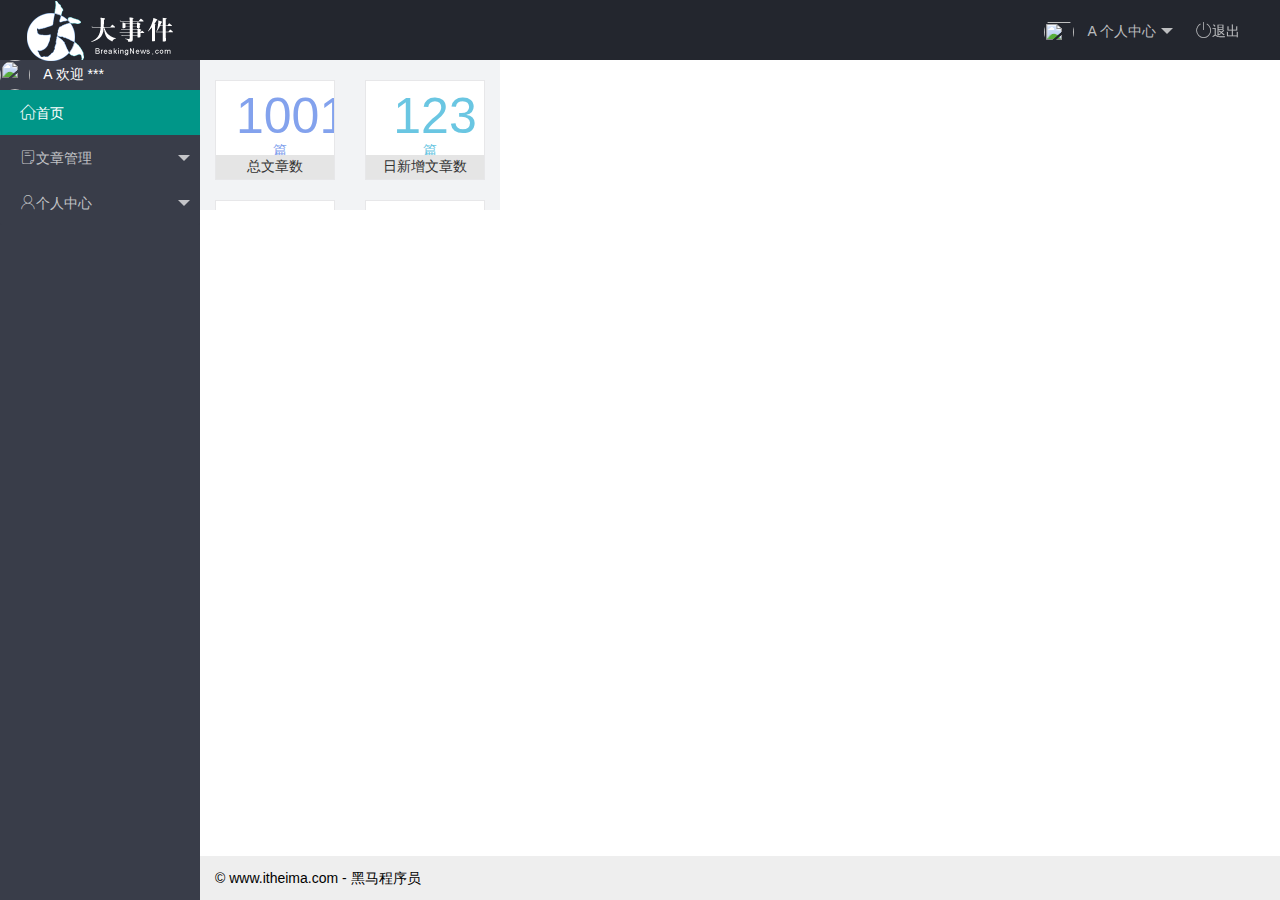
==== index.html @ 395decfb "完成个人中心功能的开发" ====
<!DOCTYPE html>
<html lang="en">

<head>
    <meta charset="UTF-8" />
    <meta name="viewport" content="width=device-width, initial-scale=1.0" />
    <title>后台主页</title>
    <!-- 导入 layui 的样式表 -->
    <link rel="stylesheet" href="/assets/lib/layui/css/layui.css" />
    <!-- 导入第三方图标库 -->
    <link rel="stylesheet" href="/assets/fonts/iconfont.css" />
    <!-- 导入自己的样式表 -->
    <link rel="stylesheet" href="/assets/css/index.css" />
</head>

<body class="layui-layout-body">
    <div class="layui-layout layui-layout-admin">
        <div class="layui-header">
            <div class="layui-logo">
                <img src="/assets/images/logo.png" alt="" />
            </div>
            <!-- 头部区域（可配合layui已有的水平导航） -->
            <ul class="layui-nav layui-layout-right">
                <li class="layui-nav-item">
                    <a href="javascript:;" class="userinfo">
                        <img src="http://t.cn/RCzsdCq" class="layui-nav-img" />
                        <span class="text-avatar">A</span> 个人中心
                    </a>
                    <dl class="layui-nav-child">
                        <dd>
                            <a href="/user/user_info.html" target="fm"><i class="layui-icon layui-icon-app"></i>基本资料</a>
                        </dd>
                        <dd>
                            <a href="/user/user_avatar.html" target="fm"><i class="layui-icon layui-icon-app"></i>更换头像</a>
                        </dd>
                        <dd>
                            <a href="/user/user_pwd.html" target="fm"><i class="layui-icon layui-icon-app"></i>重置密码</a>
                        </dd>
                    </dl>
                </li>
                <li class="layui-nav-item">
                    <a href="javascript:;" id="btnLogout"><span class="iconfont icon-tuichu"></span>退出</a>
                </li>
            </ul>
        </div>

        <div class="layui-side layui-bg-black">
            <div class="layui-side-scroll">
                <div class="userinfo">
                    <img src="http://t.cn/RCzsdCq" class="layui-nav-img" />
                    <span class="text-avatar">A</span>
                    <span id="welcome">欢迎 ***</span>
                </div>
                <!-- 左侧导航区域（可配合layui已有的垂直导航） -->
                <ul class="layui-nav layui-nav-tree" lay-shrink="all">
                    <li class="layui-nav-item layui-this">
                        <a href="/home/dashboard.html" target="fm"><span class="iconfont icon-home"></span>首页</a>
                    </li>
                    <li class="layui-nav-item">
                        <a class="" href="javascript:;"><span class="iconfont icon-16"></span>文章管理</a>
                        <dl class="layui-nav-child">
                            <dd>
                                <a href="javascript:;"><i class="layui-icon layui-icon-app"></i>文章类别</a>
                            </dd>
                            <dd>
                                <a href="javascript:;"><i class="layui-icon layui-icon-app"></i>文章列表</a>
                            </dd>
                            <dd>
                                <a href="javascript:;"><i class="layui-icon layui-icon-app"></i>发布文章</a>
                            </dd>
                        </dl>
                    </li>
                    <li class="layui-nav-item">
                        <a href="javascript:;"><span class="iconfont icon-user"></span>个人中心</a>
                        <dl class="layui-nav-child">
                            <dd>
                                <a href="/user/user_info.html" target="fm"><i class="layui-icon layui-icon-app"></i>基本资料</a>
                            </dd>
                            <dd>
                                <a href="/user/user_avatar.html" target="fm"><i class="layui-icon layui-icon-app"></i>更换头像</a>
                            </dd>
                            <dd>
                                <a href="/user/user_pwd.html" target="fm"><i class="layui-icon layui-icon-app"></i>重置密码</a>
                            </dd>
                        </dl>
                    </li>
                </ul>
            </div>
        </div>

        <div class="layui-body">
            <!-- 内容主体区域 -->
            <iframe name="fm" src="/home/dashboard.html" frameborder="0"></iframe>
        </div>

        <div class="layui-footer">
            <!-- 底部固定区域 -->
            © www.itheima.com - 黑马程序员
        </div>
    </div>
    <!-- 导入 layui 的JS文件 -->
    <script src="/assets/lib/layui/layui.all.js"></script>
    <!-- 导入 jQuery -->
    <script src="/assets/lib/jquery.js"></script>
    <!-- 导入自己封装的 baseAPI -->
    <script src="/assets/js/baseAPI.js"></script>
    <!-- 导入自己的 js 文件 -->
    <script src="/assets/js/index.js"></script>
</body>

</html>
---- assets/lib/layui/css/layui.css ----
/** layui-v2.5.5 MIT License By https://www.layui.com */
 .layui-inline,img{display:inline-block;vertical-align:middle}h1,h2,h3,h4,h5,h6{font-weight:400}.layui-edge,.layui-header,.layui-inline,.layui-main{position:relative}.layui-body,.layui-edge,.layui-elip{overflow:hidden}.layui-btn,.layui-edge,.layui-inline,img{vertical-align:middle}.layui-btn,.layui-disabled,.layui-icon,.layui-unselect{-moz-user-select:none;-webkit-user-select:none;-ms-user-select:none}.layui-elip,.layui-form-checkbox span,.layui-form-pane .layui-form-label{text-overflow:ellipsis;white-space:nowrap}.layui-breadcrumb,.layui-tree-btnGroup{visibility:hidden}blockquote,body,button,dd,div,dl,dt,form,h1,h2,h3,h4,h5,h6,input,li,ol,p,pre,td,textarea,th,ul{margin:0;padding:0;-webkit-tap-highlight-color:rgba(0,0,0,0)}a:active,a:hover{outline:0}img{border:none}li{list-style:none}table{border-collapse:collapse;border-spacing:0}h4,h5,h6{font-size:100%}button,input,optgroup,option,select,textarea{font-family:inherit;font-size:inherit;font-style:inherit;font-weight:inherit;outline:0}pre{white-space:pre-wrap;white-space:-moz-pre-wrap;white-space:-pre-wrap;white-space:-o-pre-wrap;word-wrap:break-word}body{line-height:24px;font:14px Helvetica Neue,Helvetica,PingFang SC,Tahoma,Arial,sans-serif}hr{height:1px;margin:10px 0;border:0;clear:both}a{color:#333;text-decoration:none}a:hover{color:#777}a cite{font-style:normal;*cursor:pointer}.layui-border-box,.layui-border-box *{box-sizing:border-box}.layui-box,.layui-box *{box-sizing:content-box}.layui-clear{clear:both;*zoom:1}.layui-clear:after{content:'\20';clear:both;*zoom:1;display:block;height:0}.layui-inline{*display:inline;*zoom:1}.layui-edge{display:inline-block;width:0;height:0;border-width:6px;border-style:dashed;border-color:transparent}.layui-edge-top{top:-4px;border-bottom-color:#999;border-bottom-style:solid}.layui-edge-right{border-left-color:#999;border-left-style:solid}.layui-edge-bottom{top:2px;border-top-color:#999;border-top-style:solid}.layui-edge-left{border-right-color:#999;border-right-style:solid}.layui-disabled,.layui-disabled:hover{color:#d2d2d2!important;cursor:not-allowed!important}.layui-circle{border-radius:100%}.layui-show{display:block!important}.layui-hide{display:none!important}@font-face{font-family:layui-icon;src:url(../font/iconfont.eot?v=250);src:url(../font/iconfont.eot?v=250#iefix) format('embedded-opentype'),url(../font/iconfont.woff2?v=250) format('woff2'),url(../font/iconfont.woff?v=250) format('woff'),url(../font/iconfont.ttf?v=250) format('truetype'),url(../font/iconfont.svg?v=250#layui-icon) format('svg')}.layui-icon{font-family:layui-icon!important;font-size:16px;font-style:normal;-webkit-font-smoothing:antialiased;-moz-osx-font-smoothing:grayscale}.layui-icon-reply-fill:before{content:"\e611"}.layui-icon-set-fill:before{content:"\e614"}.layui-icon-menu-fill:before{content:"\e60f"}.layui-icon-search:before{content:"\e615"}.layui-icon-share:before{content:"\e641"}.layui-icon-set-sm:before{content:"\e620"}.layui-icon-engine:before{content:"\e628"}.layui-icon-close:before{content:"\1006"}.layui-icon-close-fill:before{content:"\1007"}.layui-icon-chart-screen:before{content:"\e629"}.layui-icon-star:before{content:"\e600"}.layui-icon-circle-dot:before{content:"\e617"}.layui-icon-chat:before{content:"\e606"}.layui-icon-release:before{content:"\e609"}.layui-icon-list:before{content:"\e60a"}.layui-icon-chart:before{content:"\e62c"}.layui-icon-ok-circle:before{content:"\1005"}.layui-icon-layim-theme:before{content:"\e61b"}.layui-icon-table:before{content:"\e62d"}.layui-icon-right:before{content:"\e602"}.layui-icon-left:before{content:"\e603"}.layui-icon-cart-simple:before{content:"\e698"}.layui-icon-face-cry:before{content:"\e69c"}.layui-icon-face-smile:before{content:"\e6af"}.layui-icon-survey:before{content:"\e6b2"}.layui-icon-tree:before{content:"\e62e"}.layui-icon-upload-circle:before{content:"\e62f"}.layui-icon-add-circle:before{content:"\e61f"}.layui-icon-download-circle:before{content:"\e601"}.layui-icon-templeate-1:before{content:"\e630"}.layui-icon-util:before{content:"\e631"}.layui-icon-face-surprised:before{content:"\e664"}.layui-icon-edit:before{content:"\e642"}.layui-icon-speaker:before{content:"\e645"}.layui-icon-down:before{content:"\e61a"}.layui-icon-file:before{content:"\e621"}.layui-icon-layouts:before{content:"\e632"}.layui-icon-rate-half:before{content:"\e6c9"}.layui-icon-add-circle-fine:before{content:"\e608"}.layui-icon-prev-circle:before{content:"\e633"}.layui-icon-read:before{content:"\e705"}.layui-icon-404:before{content:"\e61c"}.layui-icon-carousel:before{content:"\e634"}.layui-icon-help:before{content:"\e607"}.layui-icon-code-circle:before{content:"\e635"}.layui-icon-water:before{content:"\e636"}.layui-icon-username:before{content:"\e66f"}.layui-icon-find-fill:before{content:"\e670"}.layui-icon-about:before{content:"\e60b"}.layui-icon-location:before{content:"\e715"}.layui-icon-up:before{content:"\e619"}.layui-icon-pause:before{content:"\e651"}.layui-icon-date:before{content:"\e637"}.layui-icon-layim-uploadfile:before{content:"\e61d"}.layui-icon-delete:before{content:"\e640"}.layui-icon-play:before{content:"\e652"}.layui-icon-top:before{content:"\e604"}.layui-icon-friends:before{content:"\e612"}.layui-icon-refresh-3:before{content:"\e9aa"}.layui-icon-ok:before{content:"\e605"}.layui-icon-layer:before{content:"\e638"}.layui-icon-face-smile-fine:before{content:"\e60c"}.layui-icon-dollar:before{content:"\e659"}.layui-icon-group:before{content:"\e613"}.layui-icon-layim-download:before{content:"\e61e"}.layui-icon-picture-fine:before{content:"\e60d"}.layui-icon-link:before{content:"\e64c"}.layui-icon-diamond:before{content:"\e735"}.layui-icon-log:before{content:"\e60e"}.layui-icon-rate-solid:before{content:"\e67a"}.layui-icon-fonts-del:before{content:"\e64f"}.layui-icon-unlink:before{content:"\e64d"}.layui-icon-fonts-clear:before{content:"\e639"}.layui-icon-triangle-r:before{content:"\e623"}.layui-icon-circle:before{content:"\e63f"}.layui-icon-radio:before{content:"\e643"}.layui-icon-align-center:before{content:"\e647"}.layui-icon-align-right:before{content:"\e648"}.layui-icon-align-left:before{content:"\e649"}.layui-icon-loading-1:before{content:"\e63e"}.layui-icon-return:before{content:"\e65c"}.layui-icon-fonts-strong:before{content:"\e62b"}.layui-icon-upload:before{content:"\e67c"}.layui-icon-dialogue:before{content:"\e63a"}.layui-icon-video:before{content:"\e6ed"}.layui-icon-headset:before{content:"\e6fc"}.layui-icon-cellphone-fine:before{content:"\e63b"}.layui-icon-add-1:before{content:"\e654"}.layui-icon-face-smile-b:before{content:"\e650"}.layui-icon-fonts-html:before{content:"\e64b"}.layui-icon-form:before{content:"\e63c"}.layui-icon-cart:before{content:"\e657"}.layui-icon-camera-fill:before{content:"\e65d"}.layui-icon-tabs:before{content:"\e62a"}.layui-icon-fonts-code:before{content:"\e64e"}.layui-icon-fire:before{content:"\e756"}.layui-icon-set:before{content:"\e716"}.layui-icon-fonts-u:before{content:"\e646"}.layui-icon-triangle-d:before{content:"\e625"}.layui-icon-tips:before{content:"\e702"}.layui-icon-picture:before{content:"\e64a"}.layui-icon-more-vertical:before{content:"\e671"}.layui-icon-flag:before{content:"\e66c"}.layui-icon-loading:before{content:"\e63d"}.layui-icon-fonts-i:before{content:"\e644"}.layui-icon-refresh-1:before{content:"\e666"}.layui-icon-rmb:before{content:"\e65e"}.layui-icon-home:before{content:"\e68e"}.layui-icon-user:before{content:"\e770"}.layui-icon-notice:before{content:"\e667"}.layui-icon-login-weibo:before{content:"\e675"}.layui-icon-voice:before{content:"\e688"}.layui-icon-upload-drag:before{content:"\e681"}.layui-icon-login-qq:before{content:"\e676"}.layui-icon-snowflake:before{content:"\e6b1"}.layui-icon-file-b:before{content:"\e655"}.layui-icon-template:before{content:"\e663"}.layui-icon-auz:before{content:"\e672"}.layui-icon-console:before{content:"\e665"}.layui-icon-app:before{content:"\e653"}.layui-icon-prev:before{content:"\e65a"}.layui-icon-website:before{content:"\e7ae"}.layui-icon-next:before{content:"\e65b"}.layui-icon-component:before{content:"\e857"}.layui-icon-more:before{content:"\e65f"}.layui-icon-login-wechat:before{content:"\e677"}.layui-icon-shrink-right:before{content:"\e668"}.layui-icon-spread-left:before{content:"\e66b"}.layui-icon-camera:before{content:"\e660"}.layui-icon-note:before{content:"\e66e"}.layui-icon-refresh:before{content:"\e669"}.layui-icon-female:before{content:"\e661"}.layui-icon-male:before{content:"\e662"}.layui-icon-password:before{content:"\e673"}.layui-icon-senior:before{content:"\e674"}.layui-icon-theme:before{content:"\e66a"}.layui-icon-tread:before{content:"\e6c5"}.layui-icon-praise:before{content:"\e6c6"}.layui-icon-star-fill:before{content:"\e658"}.layui-icon-rate:before{content:"\e67b"}.layui-icon-template-1:before{content:"\e656"}.layui-icon-vercode:before{content:"\e679"}.layui-icon-cellphone:before{content:"\e678"}.layui-icon-screen-full:before{content:"\e622"}.layui-icon-screen-restore:before{content:"\e758"}.layui-icon-cols:before{content:"\e610"}.layui-icon-export:before{content:"\e67d"}.layui-icon-print:before{content:"\e66d"}.layui-icon-slider:before{content:"\e714"}.layui-icon-addition:before{content:"\e624"}.layui-icon-subtraction:before{content:"\e67e"}.layui-icon-service:before{content:"\e626"}.layui-icon-transfer:before{content:"\e691"}.layui-main{width:1140px;margin:0 auto}.layui-header{z-index:1000;height:60px}.layui-header a:hover{transition:all .5s;-webkit-transition:all .5s}.layui-side{position:fixed;left:0;top:0;bottom:0;z-index:999;width:200px;overflow-x:hidden}.layui-side-scroll{position:relative;width:220px;height:100%;overflow-x:hidden}.layui-body{position:absolute;left:200px;right:0;top:0;bottom:0;z-index:998;width:auto;overflow-y:auto;box-sizing:border-box}.layui-layout-body{overflow:hidden}.layui-layout-admin .layui-header{background-color:#23262E}.layui-layout-admin .layui-side{top:60px;width:200px;overflow-x:hidden}.layui-layout-admin .layui-body{position:fixed;top:60px;bottom:44px}.layui-layout-admin .layui-main{width:auto;margin:0 15px}.layui-layout-admin .layui-footer{position:fixed;left:200px;right:0;bottom:0;height:44px;line-height:44px;padding:0 15px;background-color:#eee}.layui-layout-admin .layui-logo{position:absolute;left:0;top:0;width:200px;height:100%;line-height:60px;text-align:center;color:#009688;font-size:16px}.layui-layout-admin .layui-header .layui-nav{background:0 0}.layui-layout-left{position:absolute!important;left:200px;top:0}.layui-layout-right{position:absolute!important;right:0;top:0}.layui-container{position:relative;margin:0 auto;padding:0 15px;box-sizing:border-box}.layui-fluid{position:relative;margin:0 auto;padding:0 15px}.layui-row:after,.layui-row:before{content:'';display:block;clear:both}.layui-col-lg1,.layui-col-lg10,.layui-col-lg11,.layui-col-lg12,.layui-col-lg2,.layui-col-lg3,.layui-col-lg4,.layui-col-lg5,.layui-col-lg6,.layui-col-lg7,.layui-col-lg8,.layui-col-lg9,.layui-col-md1,.layui-col-md10,.layui-col-md11,.layui-col-md12,.layui-col-md2,.layui-col-md3,.layui-col-md4,.layui-col-md5,.layui-col-md6,.layui-col-md7,.layui-col-md8,.layui-col-md9,.layui-col-sm1,.layui-col-sm10,.layui-col-sm11,.layui-col-sm12,.layui-col-sm2,.layui-col-sm3,.layui-col-sm4,.layui-col-sm5,.layui-col-sm6,.layui-col-sm7,.layui-col-sm8,.layui-col-sm9,.layui-col-xs1,.layui-col-xs10,.layui-col-xs11,.layui-col-xs12,.layui-col-xs2,.layui-col-xs3,.layui-col-xs4,.layui-col-xs5,.layui-col-xs6,.layui-col-xs7,.layui-col-xs8,.layui-col-xs9{position:relative;display:block;box-sizing:border-box}.layui-col-xs1,.layui-col-xs10,.layui-col-xs11,.layui-col-xs12,.layui-col-xs2,.layui-col-xs3,.layui-col-xs4,.layui-col-xs5,.layui-col-xs6,.layui-col-xs7,.layui-col-xs8,.layui-col-xs9{float:left}.layui-col-xs1{width:8.33333333%}.layui-col-xs2{width:16.66666667%}.layui-col-xs3{width:25%}.layui-col-xs4{width:33.33333333%}.layui-col-xs5{width:41.66666667%}.layui-col-xs6{width:50%}.layui-col-xs7{width:58.33333333%}.layui-col-xs8{width:66.66666667%}.layui-col-xs9{width:75%}.layui-col-xs10{width:83.33333333%}.layui-col-xs11{width:91.66666667%}.layui-col-xs12{width:100%}.layui-col-xs-offset1{margin-left:8.33333333%}.layui-col-xs-offset2{margin-left:16.66666667%}.layui-col-xs-offset3{margin-left:25%}.layui-col-xs-offset4{margin-left:33.33333333%}.layui-col-xs-offset5{margin-left:41.66666667%}.layui-col-xs-offset6{margin-left:50%}.layui-col-xs-offset7{margin-left:58.33333333%}.layui-col-xs-offset8{margin-left:66.66666667%}.layui-col-xs-offset9{margin-left:75%}.layui-col-xs-offset10{margin-left:83.33333333%}.layui-col-xs-offset11{margin-left:91.66666667%}.layui-col-xs-offset12{margin-left:100%}@media screen and (max-width:768px){.layui-hide-xs{display:none!important}.layui-show-xs-block{display:block!important}.layui-show-xs-inline{display:inline!important}.layui-show-xs-inline-block{display:inline-block!important}}@media screen and (min-width:768px){.layui-container{width:750px}.layui-hide-sm{display:none!important}.layui-show-sm-block{display:block!important}.layui-show-sm-inline{display:inline!important}.layui-show-sm-inline-block{display:inline-block!important}.layui-col-sm1,.layui-col-sm10,.layui-col-sm11,.layui-col-sm12,.layui-col-sm2,.layui-col-sm3,.layui-col-sm4,.layui-col-sm5,.layui-col-sm6,.layui-col-sm7,.layui-col-sm8,.layui-col-sm9{float:left}.layui-col-sm1{width:8.33333333%}.layui-col-sm2{width:16.66666667%}.layui-col-sm3{width:25%}.layui-col-sm4{width:33.33333333%}.layui-col-sm5{width:41.66666667%}.layui-col-sm6{width:50%}.layui-col-sm7{width:58.33333333%}.layui-col-sm8{width:66.66666667%}.layui-col-sm9{width:75%}.layui-col-sm10{width:83.33333333%}.layui-col-sm11{width:91.66666667%}.layui-col-sm12{width:100%}.layui-col-sm-offset1{margin-left:8.33333333%}.layui-col-sm-offset2{margin-left:16.66666667%}.layui-col-sm-offset3{margin-left:25%}.layui-col-sm-offset4{margin-left:33.33333333%}.layui-col-sm-offset5{margin-left:41.66666667%}.layui-col-sm-offset6{margin-left:50%}.layui-col-sm-offset7{margin-left:58.33333333%}.layui-col-sm-offset8{margin-left:66.66666667%}.layui-col-sm-offset9{margin-left:75%}.layui-col-sm-offset10{margin-left:83.33333333%}.layui-col-sm-offset11{margin-left:91.66666667%}.layui-col-sm-offset12{margin-left:100%}}@media screen and (min-width:992px){.layui-container{width:970px}.layui-hide-md{display:none!important}.layui-show-md-block{display:block!important}.layui-show-md-inline{display:inline!important}.layui-show-md-inline-block{display:inline-block!important}.layui-col-md1,.layui-col-md10,.layui-col-md11,.layui-col-md12,.layui-col-md2,.layui-col-md3,.layui-col-md4,.layui-col-md5,.layui-col-md6,.layui-col-md7,.layui-col-md8,.layui-col-md9{float:left}.layui-col-md1{width:8.33333333%}.layui-col-md2{width:16.66666667%}.layui-col-md3{width:25%}.layui-col-md4{width:33.33333333%}.layui-col-md5{width:41.66666667%}.layui-col-md6{width:50%}.layui-col-md7{width:58.33333333%}.layui-col-md8{width:66.66666667%}.layui-col-md9{width:75%}.layui-col-md10{width:83.33333333%}.layui-col-md11{width:91.66666667%}.layui-col-md12{width:100%}.layui-col-md-offset1{margin-left:8.33333333%}.layui-col-md-offset2{margin-left:16.66666667%}.layui-col-md-offset3{margin-left:25%}.layui-col-md-offset4{margin-left:33.33333333%}.layui-col-md-offset5{margin-left:41.66666667%}.layui-col-md-offset6{margin-left:50%}.layui-col-md-offset7{margin-left:58.33333333%}.layui-col-md-offset8{margin-left:66.66666667%}.layui-col-md-offset9{margin-left:75%}.layui-col-md-offset10{margin-left:83.33333333%}.layui-col-md-offset11{margin-left:91.66666667%}.layui-col-md-offset12{margin-left:100%}}@media screen and (min-width:1200px){.layui-container{width:1170px}.layui-hide-lg{display:none!important}.layui-show-lg-block{display:block!important}.layui-show-lg-inline{display:inline!important}.layui-show-lg-inline-block{display:inline-block!important}.layui-col-lg1,.layui-col-lg10,.layui-col-lg11,.layui-col-lg12,.layui-col-lg2,.layui-col-lg3,.layui-col-lg4,.layui-col-lg5,.layui-col-lg6,.layui-col-lg7,.layui-col-lg8,.layui-col-lg9{float:left}.layui-col-lg1{width:8.33333333%}.layui-col-lg2{width:16.66666667%}.layui-col-lg3{width:25%}.layui-col-lg4{width:33.33333333%}.layui-col-lg5{width:41.66666667%}.layui-col-lg6{width:50%}.layui-col-lg7{width:58.33333333%}.layui-col-lg8{width:66.66666667%}.layui-col-lg9{width:75%}.layui-col-lg10{width:83.33333333%}.layui-col-lg11{width:91.66666667%}.layui-col-lg12{width:100%}.layui-col-lg-offset1{margin-left:8.33333333%}.layui-col-lg-offset2{margin-left:16.66666667%}.layui-col-lg-offset3{margin-left:25%}.layui-col-lg-offset4{margin-left:33.33333333%}.layui-col-lg-offset5{margin-left:41.66666667%}.layui-col-lg-offset6{margin-left:50%}.layui-col-lg-offset7{margin-left:58.33333333%}.layui-col-lg-offset8{margin-left:66.66666667%}.layui-col-lg-offset9{margin-left:75%}.layui-col-lg-offset10{margin-left:83.33333333%}.layui-col-lg-offset11{margin-left:91.66666667%}.layui-col-lg-offset12{margin-left:100%}}.layui-col-space1{margin:-.5px}.layui-col-space1>*{padding:.5px}.layui-col-space3{margin:-1.5px}.layui-col-space3>*{padding:1.5px}.layui-col-space5{margin:-2.5px}.layui-col-space5>*{padding:2.5px}.layui-col-space8{margin:-3.5px}.layui-col-space8>*{padding:3.5px}.layui-col-space10{margin:-5px}.layui-col-space10>*{padding:5px}.layui-col-space12{margin:-6px}.layui-col-space12>*{padding:6px}.layui-col-space15{margin:-7.5px}.layui-col-space15>*{padding:7.5px}.layui-col-space18{margin:-9px}.layui-col-space18>*{padding:9px}.layui-col-space20{margin:-10px}.layui-col-space20>*{padding:10px}.layui-col-space22{margin:-11px}.layui-col-space22>*{padding:11px}.layui-col-space25{margin:-12.5px}.layui-col-space25>*{padding:12.5px}.layui-col-space30{margin:-15px}.layui-col-space30>*{padding:15px}.layui-btn,.layui-input,.layui-select,.layui-textarea,.layui-upload-button{outline:0;-webkit-appearance:none;transition:all .3s;-webkit-transition:all .3s;box-sizing:border-box}.layui-elem-quote{margin-bottom:10px;padding:15px;line-height:22px;border-left:5px solid #009688;border-radius:0 2px 2px 0;background-color:#f2f2f2}.layui-quote-nm{border-style:solid;border-width:1px 1px 1px 5px;background:0 0}.layui-elem-field{margin-bottom:10px;padding:0;border-width:1px;border-style:solid}.layui-elem-field legend{margin-left:20px;padding:0 10px;font-size:20px;font-weight:300}.layui-field-title{margin:10px 0 20px;border-width:1px 0 0}.layui-field-box{padding:10px 15px}.layui-field-title .layui-field-box{padding:10px 0}.layui-progress{position:relative;height:6px;border-radius:20px;background-color:#e2e2e2}.layui-progress-bar{position:absolute;left:0;top:0;width:0;max-width:100%;height:6px;border-radius:20px;text-align:right;background-color:#5FB878;transition:all .3s;-webkit-transition:all .3s}.layui-progress-big,.layui-progress-big .layui-progress-bar{height:18px;line-height:18px}.layui-progress-text{position:relative;top:-20px;line-height:18px;font-size:12px;color:#666}.layui-progress-big .layui-progress-text{position:static;padding:0 10px;color:#fff}.layui-collapse{border-width:1px;border-style:solid;border-radius:2px}.layui-colla-content,.layui-colla-item{border-top-width:1px;border-top-style:solid}.layui-colla-item:first-child{border-top:none}.layui-colla-title{position:relative;height:42px;line-height:42px;padding:0 15px 0 35px;color:#333;background-color:#f2f2f2;cursor:pointer;font-size:14px;overflow:hidden}.layui-colla-content{display:none;padding:10px 15px;line-height:22px;color:#666}.layui-colla-icon{position:absolute;left:15px;top:0;font-size:14px}.layui-card{margin-bottom:15px;border-radius:2px;background-color:#fff;box-shadow:0 1px 2px 0 rgba(0,0,0,.05)}.layui-card:last-child{margin-bottom:0}.layui-card-header{position:relative;height:42px;line-height:42px;padding:0 15px;border-bottom:1px solid #f6f6f6;color:#333;border-radius:2px 2px 0 0;font-size:14px}.layui-bg-black,.layui-bg-blue,.layui-bg-cyan,.layui-bg-green,.layui-bg-orange,.layui-bg-red{color:#fff!important}.layui-card-body{position:relative;padding:10px 15px;line-height:24px}.layui-card-body[pad15]{padding:15px}.layui-card-body[pad20]{padding:20px}.layui-card-body .layui-table{margin:5px 0}.layui-card .layui-tab{margin:0}.layui-panel-window{position:relative;padding:15px;border-radius:0;border-top:5px solid #E6E6E6;background-color:#fff}.layui-auxiliar-moving{position:fixed;left:0;right:0;top:0;bottom:0;width:100%;height:100%;background:0 0;z-index:9999999999}.layui-form-label,.layui-form-mid,.layui-form-select,.layui-input-block,.layui-input-inline,.layui-textarea{position:relative}.layui-bg-red{background-color:#FF5722!important}.layui-bg-orange{background-color:#FFB800!important}.layui-bg-green{background-color:#009688!important}.layui-bg-cyan{background-color:#2F4056!important}.layui-bg-blue{background-color:#1E9FFF!important}.layui-bg-black{background-color:#393D49!important}.layui-bg-gray{background-color:#eee!important;color:#666!important}.layui-badge-rim,.layui-colla-content,.layui-colla-item,.layui-collapse,.layui-elem-field,.layui-form-pane .layui-form-item[pane],.layui-form-pane .layui-form-label,.layui-input,.layui-layedit,.layui-layedit-tool,.layui-quote-nm,.layui-select,.layui-tab-bar,.layui-tab-card,.layui-tab-title,.layui-tab-title .layui-this:after,.layui-textarea{border-color:#e6e6e6}.layui-timeline-item:before,hr{background-color:#e6e6e6}.layui-text{line-height:22px;font-size:14px;color:#666}.layui-text h1,.layui-text h2,.layui-text h3{font-weight:500;color:#333}.layui-text h1{font-size:30px}.layui-text h2{font-size:24px}.layui-text h3{font-size:18px}.layui-text a:not(.layui-btn){color:#01AAED}.layui-text a:not(.layui-btn):hover{text-decoration:underline}.layui-text ul{padding:5px 0 5px 15px}.layui-text ul li{margin-top:5px;list-style-type:disc}.layui-text em,.layui-word-aux{color:#999!important;padding:0 5px!important}.layui-btn{display:inline-block;height:38px;line-height:38px;padding:0 18px;background-color:#009688;color:#fff;white-space:nowrap;text-align:center;font-size:14px;border:none;border-radius:2px;cursor:pointer}.layui-btn:hover{opacity:.8;filter:alpha(opacity=80);color:#fff}.layui-btn:active{opacity:1;filter:alpha(opacity=100)}.layui-btn+.layui-btn{margin-left:10px}.layui-btn-container{font-size:0}.layui-btn-container .layui-btn{margin-right:10px;margin-bottom:10px}.layui-btn-container .layui-btn+.layui-btn{margin-left:0}.layui-table .layui-btn-container .layui-btn{margin-bottom:9px}.layui-btn-radius{border-radius:100px}.layui-btn .layui-icon{margin-right:3px;font-size:18px;vertical-align:bottom;vertical-align:middle\9}.layui-btn-primary{border:1px solid #C9C9C9;background-color:#fff;color:#555}.layui-btn-primary:hover{border-color:#009688;color:#333}.layui-btn-normal{background-color:#1E9FFF}.layui-btn-warm{background-color:#FFB800}.layui-btn-danger{background-color:#FF5722}.layui-btn-checked{background-color:#5FB878}.layui-btn-disabled,.layui-btn-disabled:active,.layui-btn-disabled:hover{border:1px solid #e6e6e6;background-color:#FBFBFB;color:#C9C9C9;cursor:not-allowed;opacity:1}.layui-btn-lg{height:44px;line-height:44px;padding:0 25px;font-size:16px}.layui-btn-sm{height:30px;line-height:30px;padding:0 10px;font-size:12px}.layui-btn-sm i{font-size:16px!important}.layui-btn-xs{height:22px;line-height:22px;padding:0 5px;font-size:12px}.layui-btn-xs i{font-size:14px!important}.layui-btn-group{display:inline-block;vertical-align:middle;font-size:0}.layui-btn-group .layui-btn{margin-left:0!important;margin-right:0!important;border-left:1px solid rgba(255,255,255,.5);border-radius:0}.layui-btn-group .layui-btn-primary{border-left:none}.layui-btn-group .layui-btn-primary:hover{border-color:#C9C9C9;color:#009688}.layui-btn-group .layui-btn:first-child{border-left:none;border-radius:2px 0 0 2px}.layui-btn-group .layui-btn-primary:first-child{border-left:1px solid #c9c9c9}.layui-btn-group .layui-btn:last-child{border-radius:0 2px 2px 0}.layui-btn-group .layui-btn+.layui-btn{margin-left:0}.layui-btn-group+.layui-btn-group{margin-left:10px}.layui-btn-fluid{width:100%}.layui-input,.layui-select,.layui-textarea{height:38px;line-height:1.3;line-height:38px\9;border-width:1px;border-style:solid;background-color:#fff;border-radius:2px}.layui-input::-webkit-input-placeholder,.layui-select::-webkit-input-placeholder,.layui-textarea::-webkit-input-placeholder{line-height:1.3}.layui-input,.layui-textarea{display:block;width:100%;padding-left:10px}.layui-input:hover,.layui-textarea:hover{border-color:#D2D2D2!important}.layui-input:focus,.layui-textarea:focus{border-color:#C9C9C9!important}.layui-textarea{min-height:100px;height:auto;line-height:20px;padding:6px 10px;resize:vertical}.layui-select{padding:0 10px}.layui-form input[type=checkbox],.layui-form input[type=radio],.layui-form select{display:none}.layui-form [lay-ignore]{display:initial}.layui-form-item{margin-bottom:15px;clear:both;*zoom:1}.layui-form-item:after{content:'\20';clear:both;*zoom:1;display:block;height:0}.layui-form-label{float:left;display:block;padding:9px 15px;width:80px;font-weight:400;line-height:20px;text-align:right}.layui-form-label-col{display:block;float:none;padding:9px 0;line-height:20px;text-align:left}.layui-form-item .layui-inline{margin-bottom:5px;margin-right:10px}.layui-input-block{margin-left:110px;min-height:36px}.layui-input-inline{display:inline-block;vertical-align:middle}.layui-form-item .layui-input-inline{float:left;width:190px;margin-right:10px}.layui-form-text .layui-input-inline{width:auto}.layui-form-mid{float:left;display:block;padding:9px 0!important;line-height:20px;margin-right:10px}.layui-form-danger+.layui-form-select .layui-input,.layui-form-danger:focus{border-color:#FF5722!important}.layui-form-select .layui-input{padding-right:30px;cursor:pointer}.layui-form-select .layui-edge{position:absolute;right:10px;top:50%;margin-top:-3px;cursor:pointer;border-width:6px;border-top-color:#c2c2c2;border-top-style:solid;transition:all .3s;-webkit-transition:all .3s}.layui-form-select dl{display:none;position:absolute;left:0;top:42px;padding:5px 0;z-index:899;min-width:100%;border:1px solid #d2d2d2;max-height:300px;overflow-y:auto;background-color:#fff;border-radius:2px;box-shadow:0 2px 4px rgba(0,0,0,.12);box-sizing:border-box}.layui-form-select dl dd,.layui-form-select dl dt{padding:0 10px;line-height:36px;white-space:nowrap;overflow:hidden;text-overflow:ellipsis}.layui-form-select dl dt{font-size:12px;color:#999}.layui-form-select dl dd{cursor:pointer}.layui-form-select dl dd:hover{background-color:#f2f2f2;-webkit-transition:.5s all;transition:.5s all}.layui-form-select .layui-select-group dd{padding-left:20px}.layui-form-select dl dd.layui-select-tips{padding-left:10px!important;color:#999}.layui-form-select dl dd.layui-this{background-color:#5FB878;color:#fff}.layui-form-checkbox,.layui-form-select dl dd.layui-disabled{background-color:#fff}.layui-form-selected dl{display:block}.layui-form-checkbox,.layui-form-checkbox *,.layui-form-switch{display:inline-block;vertical-align:middle}.layui-form-selected .layui-edge{margin-top:-9px;-webkit-transform:rotate(180deg);transform:rotate(180deg);margin-top:-3px\9}:root .layui-form-selected .layui-edge{margin-top:-9px\0/IE9}.layui-form-selectup dl{top:auto;bottom:42px}.layui-select-none{margin:5px 0;text-align:center;color:#999}.layui-select-disabled .layui-disabled{border-color:#eee!important}.layui-select-disabled .layui-edge{border-top-color:#d2d2d2}.layui-form-checkbox{position:relative;height:30px;line-height:30px;margin-right:10px;padding-right:30px;cursor:pointer;font-size:0;-webkit-transition:.1s linear;transition:.1s linear;box-sizing:border-box}.layui-form-checkbox span{padding:0 10px;height:100%;font-size:14px;border-radius:2px 0 0 2px;background-color:#d2d2d2;color:#fff;overflow:hidden}.layui-form-checkbox:hover span{background-color:#c2c2c2}.layui-form-checkbox i{position:absolute;right:0;top:0;width:30px;height:28px;border:1px solid #d2d2d2;border-left:none;border-radius:0 2px 2px 0;color:#fff;font-size:20px;text-align:center}.layui-form-checkbox:hover i{border-color:#c2c2c2;color:#c2c2c2}.layui-form-checked,.layui-form-checked:hover{border-color:#5FB878}.layui-form-checked span,.layui-form-checked:hover span{background-color:#5FB878}.layui-form-checked i,.layui-form-checked:hover i{color:#5FB878}.layui-form-item .layui-form-checkbox{margin-top:4px}.layui-form-checkbox[lay-skin=primary]{height:auto!important;line-height:normal!important;min-width:18px;min-height:18px;border:none!important;margin-right:0;padding-left:28px;padding-right:0;background:0 0}.layui-form-checkbox[lay-skin=primary] span{padding-left:0;padding-right:15px;line-height:18px;background:0 0;color:#666}.layui-form-checkbox[lay-skin=primary] i{right:auto;left:0;width:16px;height:16px;line-height:16px;border:1px solid #d2d2d2;font-size:12px;border-radius:2px;background-color:#fff;-webkit-transition:.1s linear;transition:.1s linear}.layui-form-checkbox[lay-skin=primary]:hover i{border-color:#5FB878;color:#fff}.layui-form-checked[lay-skin=primary] i{border-color:#5FB878!important;background-color:#5FB878;color:#fff}.layui-checkbox-disbaled[lay-skin=primary] span{background:0 0!important;color:#c2c2c2}.layui-checkbox-disbaled[lay-skin=primary]:hover i{border-color:#d2d2d2}.layui-form-item .layui-form-checkbox[lay-skin=primary]{margin-top:10px}.layui-form-switch{position:relative;height:22px;line-height:22px;min-width:35px;padding:0 5px;margin-top:8px;border:1px solid #d2d2d2;border-radius:20px;cursor:pointer;background-color:#fff;-webkit-transition:.1s linear;transition:.1s linear}.layui-form-switch i{position:absolute;left:5px;top:3px;width:16px;height:16px;border-radius:20px;background-color:#d2d2d2;-webkit-transition:.1s linear;transition:.1s linear}.layui-form-switch em{position:relative;top:0;width:25px;margin-left:21px;padding:0!important;text-align:center!important;color:#999!important;font-style:normal!important;font-size:12px}.layui-form-onswitch{border-color:#5FB878;background-color:#5FB878}.layui-checkbox-disbaled,.layui-checkbox-disbaled i{border-color:#e2e2e2!important}.layui-form-onswitch i{left:100%;margin-left:-21px;background-color:#fff}.layui-form-onswitch em{margin-left:5px;margin-right:21px;color:#fff!important}.layui-checkbox-disbaled span{background-color:#e2e2e2!important}.layui-checkbox-disbaled:hover i{color:#fff!important}[lay-radio]{display:none}.layui-form-radio,.layui-form-radio *{display:inline-block;vertical-align:middle}.layui-form-radio{line-height:28px;margin:6px 10px 0 0;padding-right:10px;cursor:pointer;font-size:0}.layui-form-radio *{font-size:14px}.layui-form-radio>i{margin-right:8px;font-size:22px;color:#c2c2c2}.layui-form-radio>i:hover,.layui-form-radioed>i{color:#5FB878}.layui-radio-disbaled>i{color:#e2e2e2!important}.layui-form-pane .layui-form-label{width:110px;padding:8px 15px;height:38px;line-height:20px;border-width:1px;border-style:solid;border-radius:2px 0 0 2px;text-align:center;background-color:#FBFBFB;overflow:hidden;box-sizing:border-box}.layui-form-pane .layui-input-inline{margin-left:-1px}.layui-form-pane .layui-input-block{margin-left:110px;left:-1px}.layui-form-pane .layui-input{border-radius:0 2px 2px 0}.layui-form-pane .layui-form-text .layui-form-label{float:none;width:100%;border-radius:2px;box-sizing:border-box;text-align:left}.layui-form-pane .layui-form-text .layui-input-inline{display:block;margin:0;top:-1px;clear:both}.layui-form-pane .layui-form-text .layui-input-block{margin:0;left:0;top:-1px}.layui-form-pane .layui-form-text .layui-textarea{min-height:100px;border-radius:0 0 2px 2px}.layui-form-pane .layui-form-checkbox{margin:4px 0 4px 10px}.layui-form-pane .layui-form-radio,.layui-form-pane .layui-form-switch{margin-top:6px;margin-left:10px}.layui-form-pane .layui-form-item[pane]{position:relative;border-width:1px;border-style:solid}.layui-form-pane .layui-form-item[pane] .layui-form-label{position:absolute;left:0;top:0;height:100%;border-width:0 1px 0 0}.layui-form-pane .layui-form-item[pane] .layui-input-inline{margin-left:110px}@media screen and (max-width:450px){.layui-form-item .layui-form-label{text-overflow:ellipsis;overflow:hidden;white-space:nowrap}.layui-form-item .layui-inline{display:block;margin-right:0;margin-bottom:20px;clear:both}.layui-form-item .layui-inline:after{content:'\20';clear:both;display:block;height:0}.layui-form-item .layui-input-inline{display:block;float:none;left:-3px;width:auto;margin:0 0 10px 112px}.layui-form-item .layui-input-inline+.layui-form-mid{margin-left:110px;top:-5px;padding:0}.layui-form-item .layui-form-checkbox{margin-right:5px;margin-bottom:5px}}.layui-layedit{border-width:1px;border-style:solid;border-radius:2px}.layui-layedit-tool{padding:3px 5px;border-bottom-width:1px;border-bottom-style:solid;font-size:0}.layedit-tool-fixed{position:fixed;top:0;border-top:1px solid #e2e2e2}.layui-layedit-tool .layedit-tool-mid,.layui-layedit-tool .layui-icon{display:inline-block;vertical-align:middle;text-align:center;font-size:14px}.layui-layedit-tool .layui-icon{position:relative;width:32px;height:30px;line-height:30px;margin:3px 5px;color:#777;cursor:pointer;border-radius:2px}.layui-layedit-tool .layui-icon:hover{color:#393D49}.layui-layedit-tool .layui-icon:active{color:#000}.layui-layedit-tool .layedit-tool-active{background-color:#e2e2e2;color:#000}.layui-layedit-tool .layui-disabled,.layui-layedit-tool .layui-disabled:hover{color:#d2d2d2;cursor:not-allowed}.layui-layedit-tool .layedit-tool-mid{width:1px;height:18px;margin:0 10px;background-color:#d2d2d2}.layedit-tool-html{width:50px!important;font-size:30px!important}.layedit-tool-b,.layedit-tool-code,.layedit-tool-help{font-size:16px!important}.layedit-tool-d,.layedit-tool-face,.layedit-tool-image,.layedit-tool-unlink{font-size:18px!important}.layedit-tool-image input{position:absolute;font-size:0;left:0;top:0;width:100%;height:100%;opacity:.01;filter:Alpha(opacity=1);cursor:pointer}.layui-layedit-iframe iframe{display:block;width:100%}#LAY_layedit_code{overflow:hidden}.layui-laypage{display:inline-block;*display:inline;*zoom:1;vertical-align:middle;margin:10px 0;font-size:0}.layui-laypage>a:first-child,.layui-laypage>a:first-child em{border-radius:2px 0 0 2px}.layui-laypage>a:last-child,.layui-laypage>a:last-child em{border-radius:0 2px 2px 0}.layui-laypage>:first-child{margin-left:0!important}.layui-laypage>:last-child{margin-right:0!important}.layui-laypage a,.layui-laypage button,.layui-laypage input,.layui-laypage select,.layui-laypage span{border:1px solid #e2e2e2}.layui-laypage a,.layui-laypage span{display:inline-block;*display:inline;*zoom:1;vertical-align:middle;padding:0 15px;height:28px;line-height:28px;margin:0 -1px 5px 0;background-color:#fff;color:#333;font-size:12px}.layui-flow-more a *,.layui-laypage input,.layui-table-view select[lay-ignore]{display:inline-block}.layui-laypage a:hover{color:#009688}.layui-laypage em{font-style:normal}.layui-laypage .layui-laypage-spr{color:#999;font-weight:700}.layui-laypage a{text-decoration:none}.layui-laypage .layui-laypage-curr{position:relative}.layui-laypage .layui-laypage-curr em{position:relative;color:#fff}.layui-laypage .layui-laypage-curr .layui-laypage-em{position:absolute;left:-1px;top:-1px;padding:1px;width:100%;height:100%;background-color:#009688}.layui-laypage-em{border-radius:2px}.layui-laypage-next em,.layui-laypage-prev em{font-family:Sim sun;font-size:16px}.layui-laypage .layui-laypage-count,.layui-laypage .layui-laypage-limits,.layui-laypage .layui-laypage-refresh,.layui-laypage .layui-laypage-skip{margin-left:10px;margin-right:10px;padding:0;border:none}.layui-laypage .layui-laypage-limits,.layui-laypage .layui-laypage-refresh{vertical-align:top}.layui-laypage .layui-laypage-refresh i{font-size:18px;cursor:pointer}.layui-laypage select{height:22px;padding:3px;border-radius:2px;cursor:pointer}.layui-laypage .layui-laypage-skip{height:30px;line-height:30px;color:#999}.layui-laypage button,.layui-laypage input{height:30px;line-height:30px;border-radius:2px;vertical-align:top;background-color:#fff;box-sizing:border-box}.layui-laypage input{width:40px;margin:0 10px;padding:0 3px;text-align:center}.layui-laypage input:focus,.layui-laypage select:focus{border-color:#009688!important}.layui-laypage button{margin-left:10px;padding:0 10px;cursor:pointer}.layui-table,.layui-table-view{margin:10px 0}.layui-flow-more{margin:10px 0;text-align:center;color:#999;font-size:14px}.layui-flow-more a{height:32px;line-height:32px}.layui-flow-more a *{vertical-align:top}.layui-flow-more a cite{padding:0 20px;border-radius:3px;background-color:#eee;color:#333;font-style:normal}.layui-flow-more a cite:hover{opacity:.8}.layui-flow-more a i{font-size:30px;color:#737383}.layui-table{width:100%;background-color:#fff;color:#666}.layui-table tr{transition:all .3s;-webkit-transition:all .3s}.layui-table th{text-align:left;font-weight:400}.layui-table tbody tr:hover,.layui-table thead tr,.layui-table-click,.layui-table-header,.layui-table-hover,.layui-table-mend,.layui-table-patch,.layui-table-tool,.layui-table-total,.layui-table-total tr,.layui-table[lay-even] tr:nth-child(even){background-color:#f2f2f2}.layui-table td,.layui-table th,.layui-table-col-set,.layui-table-fixed-r,.layui-table-grid-down,.layui-table-header,.layui-table-page,.layui-table-tips-main,.layui-table-tool,.layui-table-total,.layui-table-view,.layui-table[lay-skin=line],.layui-table[lay-skin=row]{border-width:1px;border-style:solid;border-color:#e6e6e6}.layui-table td,.layui-table th{position:relative;padding:9px 15px;min-height:20px;line-height:20px;font-size:14px}.layui-table[lay-skin=line] td,.layui-table[lay-skin=line] th{border-width:0 0 1px}.layui-table[lay-skin=row] td,.layui-table[lay-skin=row] th{border-width:0 1px 0 0}.layui-table[lay-skin=nob] td,.layui-table[lay-skin=nob] th{border:none}.layui-table img{max-width:100px}.layui-table[lay-size=lg] td,.layui-table[lay-size=lg] th{padding:15px 30px}.layui-table-view .layui-table[lay-size=lg] .layui-table-cell{height:40px;line-height:40px}.layui-table[lay-size=sm] td,.layui-table[lay-size=sm] th{font-size:12px;padding:5px 10px}.layui-table-view .layui-table[lay-size=sm] .layui-table-cell{height:20px;line-height:20px}.layui-table[lay-data]{display:none}.layui-table-box{position:relative;overflow:hidden}.layui-table-view .layui-table{position:relative;width:auto;margin:0}.layui-table-view .layui-table[lay-skin=line]{border-width:0 1px 0 0}.layui-table-view .layui-table[lay-skin=row]{border-width:0 0 1px}.layui-table-view .layui-table td,.layui-table-view .layui-table th{padding:5px 0;border-top:none;border-left:none}.layui-table-view .layui-table th.layui-unselect .layui-table-cell span{cursor:pointer}.layui-table-view .layui-table td{cursor:default}.layui-table-view .layui-table td[data-edit=text]{cursor:text}.layui-table-view .layui-form-checkbox[lay-skin=primary] i{width:18px;height:18px}.layui-table-view .layui-form-radio{line-height:0;padding:0}.layui-table-view .layui-form-radio>i{margin:0;font-size:20px}.layui-table-init{position:absolute;left:0;top:0;width:100%;height:100%;text-align:center;z-index:110}.layui-table-init .layui-icon{position:absolute;left:50%;top:50%;margin:-15px 0 0 -15px;font-size:30px;color:#c2c2c2}.layui-table-header{border-width:0 0 1px;overflow:hidden}.layui-table-header .layui-table{margin-bottom:-1px}.layui-table-tool .layui-inline[lay-event]{position:relative;width:26px;height:26px;padding:5px;line-height:16px;margin-right:10px;text-align:center;color:#333;border:1px solid #ccc;cursor:pointer;-webkit-transition:.5s all;transition:.5s all}.layui-table-tool .layui-inline[lay-event]:hover{border:1px solid #999}.layui-table-tool-temp{padding-right:120px}.layui-table-tool-self{position:absolute;right:17px;top:10px}.layui-table-tool .layui-table-tool-self .layui-inline[lay-event]{margin:0 0 0 10px}.layui-table-tool-panel{position:absolute;top:29px;left:-1px;padding:5px 0;min-width:150px;min-height:40px;border:1px solid #d2d2d2;text-align:left;overflow-y:auto;background-color:#fff;box-shadow:0 2px 4px rgba(0,0,0,.12)}.layui-table-cell,.layui-table-tool-panel li{overflow:hidden;text-overflow:ellipsis;white-space:nowrap}.layui-table-tool-panel li{padding:0 10px;line-height:30px;-webkit-transition:.5s all;transition:.5s all}.layui-table-tool-panel li .layui-form-checkbox[lay-skin=primary]{width:100%;padding-left:28px}.layui-table-tool-panel li:hover{background-color:#f2f2f2}.layui-table-tool-panel li .layui-form-checkbox[lay-skin=primary] i{position:absolute;left:0;top:0}.layui-table-tool-panel li .layui-form-checkbox[lay-skin=primary] span{padding:0}.layui-table-tool .layui-table-tool-self .layui-table-tool-panel{left:auto;right:-1px}.layui-table-col-set{position:absolute;right:0;top:0;width:20px;height:100%;border-width:0 0 0 1px;background-color:#fff}.layui-table-sort{width:10px;height:20px;margin-left:5px;cursor:pointer!important}.layui-table-sort .layui-edge{position:absolute;left:5px;border-width:5px}.layui-table-sort .layui-table-sort-asc{top:3px;border-top:none;border-bottom-style:solid;border-bottom-color:#b2b2b2}.layui-table-sort .layui-table-sort-asc:hover{border-bottom-color:#666}.layui-table-sort .layui-table-sort-desc{bottom:5px;border-bottom:none;border-top-style:solid;border-top-color:#b2b2b2}.layui-table-sort .layui-table-sort-desc:hover{border-top-color:#666}.layui-table-sort[lay-sort=asc] .layui-table-sort-asc{border-bottom-color:#000}.layui-table-sort[lay-sort=desc] .layui-table-sort-desc{border-top-color:#000}.layui-table-cell{height:28px;line-height:28px;padding:0 15px;position:relative;box-sizing:border-box}.layui-table-cell .layui-form-checkbox[lay-skin=primary]{top:-1px;padding:0}.layui-table-cell .layui-table-link{color:#01AAED}.laytable-cell-checkbox,.laytable-cell-numbers,.laytable-cell-radio,.laytable-cell-space{padding:0;text-align:center}.layui-table-body{position:relative;overflow:auto;margin-right:-1px;margin-bottom:-1px}.layui-table-body .layui-none{line-height:26px;padding:15px;text-align:center;color:#999}.layui-table-fixed{position:absolute;left:0;top:0;z-index:101}.layui-table-fixed .layui-table-body{overflow:hidden}.layui-table-fixed-l{box-shadow:0 -1px 8px rgba(0,0,0,.08)}.layui-table-fixed-r{left:auto;right:-1px;border-width:0 0 0 1px;box-shadow:-1px 0 8px rgba(0,0,0,.08)}.layui-table-fixed-r .layui-table-header{position:relative;overflow:visible}.layui-table-mend{position:absolute;right:-49px;top:0;height:100%;width:50px}.layui-table-tool{position:relative;z-index:890;width:100%;min-height:50px;line-height:30px;padding:10px 15px;border-width:0 0 1px}.layui-table-tool .layui-btn-container{margin-bottom:-10px}.layui-table-page,.layui-table-total{border-width:1px 0 0;margin-bottom:-1px;overflow:hidden}.layui-table-page{position:relative;width:100%;padding:7px 7px 0;height:41px;font-size:12px;white-space:nowrap}.layui-table-page>div{height:26px}.layui-table-page .layui-laypage{margin:0}.layui-table-page .layui-laypage a,.layui-table-page .layui-laypage span{height:26px;line-height:26px;margin-bottom:10px;border:none;background:0 0}.layui-table-page .layui-laypage a,.layui-table-page .layui-laypage span.layui-laypage-curr{padding:0 12px}.layui-table-page .layui-laypage span{margin-left:0;padding:0}.layui-table-page .layui-laypage .layui-laypage-prev{margin-left:-7px!important}.layui-table-page .layui-laypage .layui-laypage-curr .layui-laypage-em{left:0;top:0;padding:0}.layui-table-page .layui-laypage button,.layui-table-page .layui-laypage input{height:26px;line-height:26px}.layui-table-page .layui-laypage input{width:40px}.layui-table-page .layui-laypage button{padding:0 10px}.layui-table-page select{height:18px}.layui-table-patch .layui-table-cell{padding:0;width:30px}.layui-table-edit{position:absolute;left:0;top:0;width:100%;height:100%;padding:0 14px 1px;border-radius:0;box-shadow:1px 1px 20px rgba(0,0,0,.15)}.layui-table-edit:focus{border-color:#5FB878!important}select.layui-table-edit{padding:0 0 0 10px;border-color:#C9C9C9}.layui-table-view .layui-form-checkbox,.layui-table-view .layui-form-radio,.layui-table-view .layui-form-switch{top:0;margin:0;box-sizing:content-box}.layui-table-view .layui-form-checkbox{top:-1px;height:26px;line-height:26px}.layui-table-view .layui-form-checkbox i{height:26px}.layui-table-grid .layui-table-cell{overflow:visible}.layui-table-grid-down{position:absolute;top:0;right:0;width:26px;height:100%;padding:5px 0;border-width:0 0 0 1px;text-align:center;background-color:#fff;color:#999;cursor:pointer}.layui-table-grid-down .layui-icon{position:absolute;top:50%;left:50%;margin:-8px 0 0 -8px}.layui-table-grid-down:hover{background-color:#fbfbfb}body .layui-table-tips .layui-layer-content{background:0 0;padding:0;box-shadow:0 1px 6px rgba(0,0,0,.12)}.layui-table-tips-main{margin:-44px 0 0 -1px;max-height:150px;padding:8px 15px;font-size:14px;overflow-y:scroll;background-color:#fff;color:#666}.layui-table-tips-c{position:absolute;right:-3px;top:-13px;width:20px;height:20px;padding:3px;cursor:pointer;background-color:#666;border-radius:50%;color:#fff}.layui-table-tips-c:hover{background-color:#777}.layui-table-tips-c:before{position:relative;right:-2px}.layui-upload-file{display:none!important;opacity:.01;filter:Alpha(opacity=1)}.layui-upload-drag,.layui-upload-form,.layui-upload-wrap{display:inline-block}.layui-upload-list{margin:10px 0}.layui-upload-choose{padding:0 10px;color:#999}.layui-upload-drag{position:relative;padding:30px;border:1px dashed #e2e2e2;background-color:#fff;text-align:center;cursor:pointer;color:#999}.layui-upload-drag .layui-icon{font-size:50px;color:#009688}.layui-upload-drag[lay-over]{border-color:#009688}.layui-upload-iframe{position:absolute;width:0;height:0;border:0;visibility:hidden}.layui-upload-wrap{position:relative;vertical-align:middle}.layui-upload-wrap .layui-upload-file{display:block!important;position:absolute;left:0;top:0;z-index:10;font-size:100px;width:100%;height:100%;opacity:.01;filter:Alpha(opacity=1);cursor:pointer}.layui-transfer-active,.layui-transfer-box{display:inline-block;vertical-align:middle}.layui-transfer-box,.layui-transfer-header,.layui-transfer-search{border-width:0;border-style:solid;border-color:#e6e6e6}.layui-transfer-box{position:relative;border-width:1px;width:200px;height:360px;border-radius:2px;background-color:#fff}.layui-transfer-box .layui-form-checkbox{width:100%;margin:0!important}.layui-transfer-header{height:38px;line-height:38px;padding:0 10px;border-bottom-width:1px}.layui-transfer-search{position:relative;padding:10px;border-bottom-width:1px}.layui-transfer-search .layui-input{height:32px;padding-left:30px;font-size:12px}.layui-transfer-search .layui-icon-search{position:absolute;left:20px;top:50%;margin-top:-8px;color:#666}.layui-transfer-active{margin:0 15px}.layui-transfer-active .layui-btn{display:block;margin:0;padding:0 15px;background-color:#5FB878;border-color:#5FB878;color:#fff}.layui-transfer-active .layui-btn-disabled{background-color:#FBFBFB;border-color:#e6e6e6;color:#C9C9C9}.layui-transfer-active .layui-btn:first-child{margin-bottom:15px}.layui-transfer-active .layui-btn .layui-icon{margin:0;font-size:14px!important}.layui-transfer-data{padding:5px 0;overflow:auto}.layui-transfer-data li{height:32px;line-height:32px;padding:0 10px}.layui-transfer-data li:hover{background-color:#f2f2f2;transition:.5s all}.layui-transfer-data .layui-none{padding:15px 10px;text-align:center;color:#999}.layui-nav{position:relative;padding:0 20px;background-color:#393D49;color:#fff;border-radius:2px;font-size:0;box-sizing:border-box}.layui-nav *{font-size:14px}.layui-nav .layui-nav-item{position:relative;display:inline-block;*display:inline;*zoom:1;vertical-align:middle;line-height:60px}.layui-nav .layui-nav-item a{display:block;padding:0 20px;color:#fff;color:rgba(255,255,255,.7);transition:all .3s;-webkit-transition:all .3s}.layui-nav .layui-this:after,.layui-nav-bar,.layui-nav-tree .layui-nav-itemed:after{position:absolute;left:0;top:0;width:0;height:5px;background-color:#5FB878;transition:all .2s;-webkit-transition:all .2s}.layui-nav-bar{z-index:1000}.layui-nav .layui-nav-item a:hover,.layui-nav .layui-this a{color:#fff}.layui-nav .layui-this:after{content:'';top:auto;bottom:0;width:100%}.layui-nav-img{width:30px;height:30px;margin-right:10px;border-radius:50%}.layui-nav .layui-nav-more{content:'';width:0;height:0;border-style:solid dashed dashed;border-color:#fff transparent transparent;overflow:hidden;cursor:pointer;transition:all .2s;-webkit-transition:all .2s;position:absolute;top:50%;right:3px;margin-top:-3px;border-width:6px;border-top-color:rgba(255,255,255,.7)}.layui-nav .layui-nav-mored,.layui-nav-itemed>a .layui-nav-more{margin-top:-9px;border-style:dashed dashed solid;border-color:transparent transparent #fff}.layui-nav-child{display:none;position:absolute;left:0;top:65px;min-width:100%;line-height:36px;padding:5px 0;box-shadow:0 2px 4px rgba(0,0,0,.12);border:1px solid #d2d2d2;background-color:#fff;z-index:100;border-radius:2px;white-space:nowrap}.layui-nav .layui-nav-child a{color:#333}.layui-nav .layui-nav-child a:hover{background-color:#f2f2f2;color:#000}.layui-nav-child dd{position:relative}.layui-nav .layui-nav-child dd.layui-this a,.layui-nav-child dd.layui-this{background-color:#5FB878;color:#fff}.layui-nav-child dd.layui-this:after{display:none}.layui-nav-tree{width:200px;padding:0}.layui-nav-tree .layui-nav-item{display:block;width:100%;line-height:45px}.layui-nav-tree .layui-nav-item a{position:relative;height:45px;line-height:45px;text-overflow:ellipsis;overflow:hidden;white-space:nowrap}.layui-nav-tree .layui-nav-item a:hover{background-color:#4E5465}.layui-nav-tree .layui-nav-bar{width:5px;height:0;background-color:#009688}.layui-nav-tree .layui-nav-child dd.layui-this,.layui-nav-tree .layui-nav-child dd.layui-this a,.layui-nav-tree .layui-this,.layui-nav-tree .layui-this>a,.layui-nav-tree .layui-this>a:hover{background-color:#009688;color:#fff}.layui-nav-tree .layui-this:after{display:none}.layui-nav-itemed>a,.layui-nav-tree .layui-nav-title a,.layui-nav-tree .layui-nav-title a:hover{color:#fff!important}.layui-nav-tree .layui-nav-child{position:relative;z-index:0;top:0;border:none;box-shadow:none}.layui-nav-tree .layui-nav-child a{height:40px;line-height:40px;color:#fff;color:rgba(255,255,255,.7)}.layui-nav-tree .layui-nav-child,.layui-nav-tree .layui-nav-child a:hover{background:0 0;color:#fff}.layui-nav-tree .layui-nav-more{right:10px}.layui-nav-itemed>.layui-nav-child{display:block;padding:0;background-color:rgba(0,0,0,.3)!important}.layui-nav-itemed>.layui-nav-child>.layui-this>.layui-nav-child{display:block}.layui-nav-side{position:fixed;top:0;bottom:0;left:0;overflow-x:hidden;z-index:999}.layui-bg-blue .layui-nav-bar,.layui-bg-blue .layui-nav-itemed:after,.layui-bg-blue .layui-this:after{background-color:#93D1FF}.layui-bg-blue .layui-nav-child dd.layui-this{background-color:#1E9FFF}.layui-bg-blue .layui-nav-itemed>a,.layui-nav-tree.layui-bg-blue .layui-nav-title a,.layui-nav-tree.layui-bg-blue .layui-nav-title a:hover{background-color:#007DDB!important}.layui-breadcrumb{font-size:0}.layui-breadcrumb>*{font-size:14px}.layui-breadcrumb a{color:#999!important}.layui-breadcrumb a:hover{color:#5FB878!important}.layui-breadcrumb a cite{color:#666;font-style:normal}.layui-breadcrumb span[lay-separator]{margin:0 10px;color:#999}.layui-tab{margin:10px 0;text-align:left!important}.layui-tab[overflow]>.layui-tab-title{overflow:hidden}.layui-tab-title{position:relative;left:0;height:40px;white-space:nowrap;font-size:0;border-bottom-width:1px;border-bottom-style:solid;transition:all .2s;-webkit-transition:all .2s}.layui-tab-title li{display:inline-block;*display:inline;*zoom:1;vertical-align:middle;font-size:14px;transition:all .2s;-webkit-transition:all .2s;position:relative;line-height:40px;min-width:65px;padding:0 15px;text-align:center;cursor:pointer}.layui-tab-title li a{display:block}.layui-tab-title .layui-this{color:#000}.layui-tab-title .layui-this:after{position:absolute;left:0;top:0;content:'';width:100%;height:41px;border-width:1px;border-style:solid;border-bottom-color:#fff;border-radius:2px 2px 0 0;box-sizing:border-box;pointer-events:none}.layui-tab-bar{position:absolute;right:0;top:0;z-index:10;width:30px;height:39px;line-height:39px;border-width:1px;border-style:solid;border-radius:2px;text-align:center;background-color:#fff;cursor:pointer}.layui-tab-bar .layui-icon{position:relative;display:inline-block;top:3px;transition:all .3s;-webkit-transition:all .3s}.layui-tab-item{display:none}.layui-tab-more{padding-right:30px;height:auto!important;white-space:normal!important}.layui-tab-more li.layui-this:after{border-bottom-color:#e2e2e2;border-radius:2px}.layui-tab-more .layui-tab-bar .layui-icon{top:-2px;top:3px\9;-webkit-transform:rotate(180deg);transform:rotate(180deg)}:root .layui-tab-more .layui-tab-bar .layui-icon{top:-2px\0/IE9}.layui-tab-content{padding:10px}.layui-tab-title li .layui-tab-close{position:relative;display:inline-block;width:18px;height:18px;line-height:20px;margin-left:8px;top:1px;text-align:center;font-size:14px;color:#c2c2c2;transition:all .2s;-webkit-transition:all .2s}.layui-tab-title li .layui-tab-close:hover{border-radius:2px;background-color:#FF5722;color:#fff}.layui-tab-brief>.layui-tab-title .layui-this{color:#009688}.layui-tab-brief>.layui-tab-more li.layui-this:after,.layui-tab-brief>.layui-tab-title .layui-this:after{border:none;border-radius:0;border-bottom:2px solid #5FB878}.layui-tab-brief[overflow]>.layui-tab-title .layui-this:after{top:-1px}.layui-tab-card{border-width:1px;border-style:solid;border-radius:2px;box-shadow:0 2px 5px 0 rgba(0,0,0,.1)}.layui-tab-card>.layui-tab-title{background-color:#f2f2f2}.layui-tab-card>.layui-tab-title li{margin-right:-1px;margin-left:-1px}.layui-tab-card>.layui-tab-title .layui-this{background-color:#fff}.layui-tab-card>.layui-tab-title .layui-this:after{border-top:none;border-width:1px;border-bottom-color:#fff}.layui-tab-card>.layui-tab-title .layui-tab-bar{height:40px;line-height:40px;border-radius:0;border-top:none;border-right:none}.layui-tab-card>.layui-tab-more .layui-this{background:0 0;color:#5FB878}.layui-tab-card>.layui-tab-more .layui-this:after{border:none}.layui-timeline{padding-left:5px}.layui-timeline-item{position:relative;padding-bottom:20px}.layui-timeline-axis{position:absolute;left:-5px;top:0;z-index:10;width:20px;height:20px;line-height:20px;background-color:#fff;color:#5FB878;border-radius:50%;text-align:center;cursor:pointer}.layui-timeline-axis:hover{color:#FF5722}.layui-timeline-item:before{content:'';position:absolute;left:5px;top:0;z-index:0;width:1px;height:100%}.layui-timeline-item:last-child:before{display:none}.layui-timeline-item:first-child:before{display:block}.layui-timeline-content{padding-left:25px}.layui-timeline-title{position:relative;margin-bottom:10px}.layui-badge,.layui-badge-dot,.layui-badge-rim{position:relative;display:inline-block;padding:0 6px;font-size:12px;text-align:center;background-color:#FF5722;color:#fff;border-radius:2px}.layui-badge{height:18px;line-height:18px}.layui-badge-dot{width:8px;height:8px;padding:0;border-radius:50%}.layui-badge-rim{height:18px;line-height:18px;border-width:1px;border-style:solid;background-color:#fff;color:#666}.layui-btn .layui-badge,.layui-btn .layui-badge-dot{margin-left:5px}.layui-nav .layui-badge,.layui-nav .layui-badge-dot{position:absolute;top:50%;margin:-8px 6px 0}.layui-tab-title .layui-badge,.layui-tab-title .layui-badge-dot{left:5px;top:-2px}.layui-carousel{position:relative;left:0;top:0;background-color:#f8f8f8}.layui-carousel>[carousel-item]{position:relative;width:100%;height:100%;overflow:hidden}.layui-carousel>[carousel-item]:before{position:absolute;content:'\e63d';left:50%;top:50%;width:100px;line-height:20px;margin:-10px 0 0 -50px;text-align:center;color:#c2c2c2;font-family:layui-icon!important;font-size:30px;font-style:normal;-webkit-font-smoothing:antialiased;-moz-osx-font-smoothing:grayscale}.layui-carousel>[carousel-item]>*{display:none;position:absolute;left:0;top:0;width:100%;height:100%;background-color:#f8f8f8;transition-duration:.3s;-webkit-transition-duration:.3s}.layui-carousel-updown>*{-webkit-transition:.3s ease-in-out up;transition:.3s ease-in-out up}.layui-carousel-arrow{display:none\9;opacity:0;position:absolute;left:10px;top:50%;margin-top:-18px;width:36px;height:36px;line-height:36px;text-align:center;font-size:20px;border:0;border-radius:50%;background-color:rgba(0,0,0,.2);color:#fff;-webkit-transition-duration:.3s;transition-duration:.3s;cursor:pointer}.layui-carousel-arrow[lay-type=add]{left:auto!important;right:10px}.layui-carousel:hover .layui-carousel-arrow[lay-type=add],.layui-carousel[lay-arrow=always] .layui-carousel-arrow[lay-type=add]{right:20px}.layui-carousel[lay-arrow=always] .layui-carousel-arrow{opacity:1;left:20px}.layui-carousel[lay-arrow=none] .layui-carousel-arrow{display:none}.layui-carousel-arrow:hover,.layui-carousel-ind ul:hover{background-color:rgba(0,0,0,.35)}.layui-carousel:hover .layui-carousel-arrow{display:block\9;opacity:1;left:20px}.layui-carousel-ind{position:relative;top:-35px;width:100%;line-height:0!important;text-align:center;font-size:0}.layui-carousel[lay-indicator=outside]{margin-bottom:30px}.layui-carousel[lay-indicator=outside] .layui-carousel-ind{top:10px}.layui-carousel[lay-indicator=outside] .layui-carousel-ind ul{background-color:rgba(0,0,0,.5)}.layui-carousel[lay-indicator=none] .layui-carousel-ind{display:none}.layui-carousel-ind ul{display:inline-block;padding:5px;background-color:rgba(0,0,0,.2);border-radius:10px;-webkit-transition-duration:.3s;transition-duration:.3s}.layui-carousel-ind li{display:inline-block;width:10px;height:10px;margin:0 3px;font-size:14px;background-color:#e2e2e2;background-color:rgba(255,255,255,.5);border-radius:50%;cursor:pointer;-webkit-transition-duration:.3s;transition-duration:.3s}.layui-carousel-ind li:hover{background-color:rgba(255,255,255,.7)}.layui-carousel-ind li.layui-this{background-color:#fff}.layui-carousel>[carousel-item]>.layui-carousel-next,.layui-carousel>[carousel-item]>.layui-carousel-prev,.layui-carousel>[carousel-item]>.layui-this{display:block}.layui-carousel>[carousel-item]>.layui-this{left:0}.layui-carousel>[carousel-item]>.layui-carousel-prev{left:-100%}.layui-carousel>[carousel-item]>.layui-carousel-next{left:100%}.layui-carousel>[carousel-item]>.layui-carousel-next.layui-carousel-left,.layui-carousel>[carousel-item]>.layui-carousel-prev.layui-carousel-right{left:0}.layui-carousel>[carousel-item]>.layui-this.layui-carousel-left{left:-100%}.layui-carousel>[carousel-item]>.layui-this.layui-carousel-right{left:100%}.layui-carousel[lay-anim=updown] .layui-carousel-arrow{left:50%!important;top:20px;margin:0 0 0 -18px}.layui-carousel[lay-anim=updown]>[carousel-item]>*,.layui-carousel[lay-anim=fade]>[carousel-item]>*{left:0!important}.layui-carousel[lay-anim=updown] .layui-carousel-arrow[lay-type=add]{top:auto!important;bottom:20px}.layui-carousel[lay-anim=updown] .layui-carousel-ind{position:absolute;top:50%;right:20px;width:auto;height:auto}.layui-carousel[lay-anim=updown] .layui-carousel-ind ul{padding:3px 5px}.layui-carousel[lay-anim=updown] .layui-carousel-ind li{display:block;margin:6px 0}.layui-carousel[lay-anim=updown]>[carousel-item]>.layui-this{top:0}.layui-carousel[lay-anim=updown]>[carousel-item]>.layui-carousel-prev{top:-100%}.layui-carousel[lay-anim=updown]>[carousel-item]>.layui-carousel-next{top:100%}.layui-carousel[lay-anim=updown]>[carousel-item]>.layui-carousel-next.layui-carousel-left,.layui-carousel[lay-anim=updown]>[carousel-item]>.layui-carousel-prev.layui-carousel-right{top:0}.layui-carousel[lay-anim=updown]>[carousel-item]>.layui-this.layui-carousel-left{top:-100%}.layui-carousel[lay-anim=updown]>[carousel-item]>.layui-this.layui-carousel-right{top:100%}.layui-carousel[lay-anim=fade]>[carousel-item]>.layui-carousel-next,.layui-carousel[lay-anim=fade]>[carousel-item]>.layui-carousel-prev{opacity:0}.layui-carousel[lay-anim=fade]>[carousel-item]>.layui-carousel-next.layui-carousel-left,.layui-carousel[lay-anim=fade]>[carousel-item]>.layui-carousel-prev.layui-carousel-right{opacity:1}.layui-carousel[lay-anim=fade]>[carousel-item]>.layui-this.layui-carousel-left,.layui-carousel[lay-anim=fade]>[carousel-item]>.layui-this.layui-carousel-right{opacity:0}.layui-fixbar{position:fixed;right:15px;bottom:15px;z-index:999999}.layui-fixbar li{width:50px;height:50px;line-height:50px;margin-bottom:1px;text-align:center;cursor:pointer;font-size:30px;background-color:#9F9F9F;color:#fff;border-radius:2px;opacity:.95}.layui-fixbar li:hover{opacity:.85}.layui-fixbar li:active{opacity:1}.layui-fixbar .layui-fixbar-top{display:none;font-size:40px}body .layui-util-face{border:none;background:0 0}body .layui-util-face .layui-layer-content{padding:0;background-color:#fff;color:#666;box-shadow:none}.layui-util-face .layui-layer-TipsG{display:none}.layui-util-face ul{position:relative;width:372px;padding:10px;border:1px solid #D9D9D9;background-color:#fff;box-shadow:0 0 20px rgba(0,0,0,.2)}.layui-util-face ul li{cursor:pointer;float:left;border:1px solid #e8e8e8;height:22px;width:26px;overflow:hidden;margin:-1px 0 0 -1px;padding:4px 2px;text-align:center}.layui-util-face ul li:hover{position:relative;z-index:2;border:1px solid #eb7350;background:#fff9ec}.layui-code{position:relative;margin:10px 0;padding:15px;line-height:20px;border:1px solid #ddd;border-left-width:6px;background-color:#F2F2F2;color:#333;font-family:Courier New;font-size:12px}.layui-rate,.layui-rate *{display:inline-block;vertical-align:middle}.layui-rate{padding:10px 5px 10px 0;font-size:0}.layui-rate li i.layui-icon{font-size:20px;color:#FFB800;margin-right:5px;transition:all .3s;-webkit-transition:all .3s}.layui-rate li i:hover{cursor:pointer;transform:scale(1.12);-webkit-transform:scale(1.12)}.layui-rate[readonly] li i:hover{cursor:default;transform:scale(1)}.layui-colorpicker{width:26px;height:26px;border:1px solid #e6e6e6;padding:5px;border-radius:2px;line-height:24px;display:inline-block;cursor:pointer;transition:all .3s;-webkit-transition:all .3s}.layui-colorpicker:hover{border-color:#d2d2d2}.layui-colorpicker.layui-colorpicker-lg{width:34px;height:34px;line-height:32px}.layui-colorpicker.layui-colorpicker-sm{width:24px;height:24px;line-height:22px}.layui-colorpicker.layui-colorpicker-xs{width:22px;height:22px;line-height:20px}.layui-colorpicker-trigger-bgcolor{display:block;background:url([data-uri]);border-radius:2px}.layui-colorpicker-trigger-span{display:block;height:100%;box-sizing:border-box;border:1px solid rgba(0,0,0,.15);border-radius:2px;text-align:center}.layui-colorpicker-trigger-i{display:inline-block;color:#FFF;font-size:12px}.layui-colorpicker-trigger-i.layui-icon-close{color:#999}.layui-colorpicker-main{position:absolute;z-index:66666666;width:280px;padding:7px;background:#FFF;border:1px solid #d2d2d2;border-radius:2px;box-shadow:0 2px 4px rgba(0,0,0,.12)}.layui-colorpicker-main-wrapper{height:180px;position:relative}.layui-colorpicker-basis{width:260px;height:100%;position:relative}.layui-colorpicker-basis-white{width:100%;height:100%;position:absolute;top:0;left:0;background:linear-gradient(90deg,#FFF,hsla(0,0%,100%,0))}.layui-colorpicker-basis-black{width:100%;height:100%;position:absolute;top:0;left:0;background:linear-gradient(0deg,#000,transparent)}.layui-colorpicker-basis-cursor{width:10px;height:10px;border:1px solid #FFF;border-radius:50%;position:absolute;top:-3px;right:-3px;cursor:pointer}.layui-colorpicker-side{position:absolute;top:0;right:0;width:12px;height:100%;background:linear-gradient(red,#FF0,#0F0,#0FF,#00F,#F0F,red)}.layui-colorpicker-side-slider{width:100%;height:5px;box-shadow:0 0 1px #888;box-sizing:border-box;background:#FFF;border-radius:1px;border:1px solid #f0f0f0;cursor:pointer;position:absolute;left:0}.layui-colorpicker-main-alpha{display:none;height:12px;margin-top:7px;background:url([data-uri])}.layui-colorpicker-alpha-bgcolor{height:100%;position:relative}.layui-colorpicker-alpha-slider{width:5px;height:100%;box-shadow:0 0 1px #888;box-sizing:border-box;background:#FFF;border-radius:1px;border:1px solid #f0f0f0;cursor:pointer;position:absolute;top:0}.layui-colorpicker-main-pre{padding-top:7px;font-size:0}.layui-colorpicker-pre{width:20px;height:20px;border-radius:2px;display:inline-block;margin-left:6px;margin-bottom:7px;cursor:pointer}.layui-colorpicker-pre:nth-child(11n+1){margin-left:0}.layui-colorpicker-pre-isalpha{background:url([data-uri])}.layui-colorpicker-pre.layui-this{box-shadow:0 0 3px 2px rgba(0,0,0,.15)}.layui-colorpicker-pre>div{height:100%;border-radius:2px}.layui-colorpicker-main-input{text-align:right;padding-top:7px}.layui-colorpicker-main-input .layui-btn-container .layui-btn{margin:0 0 0 10px}.layui-colorpicker-main-input div.layui-inline{float:left;margin-right:10px;font-size:14px}.layui-colorpicker-main-input input.layui-input{width:150px;height:30px;color:#666}.layui-slider{height:4px;background:#e2e2e2;border-radius:3px;position:relative;cursor:pointer}.layui-slider-bar{border-radius:3px;position:absolute;height:100%}.layui-slider-step{position:absolute;top:0;width:4px;height:4px;border-radius:50%;background:#FFF;-webkit-transform:translateX(-50%);transform:translateX(-50%)}.layui-slider-wrap{width:36px;height:36px;position:absolute;top:-16px;-webkit-transform:translateX(-50%);transform:translateX(-50%);z-index:10;text-align:center}.layui-slider-wrap-btn{width:12px;height:12px;border-radius:50%;background:#FFF;display:inline-block;vertical-align:middle;cursor:pointer;transition:.3s}.layui-slider-wrap:after{content:"";height:100%;display:inline-block;vertical-align:middle}.layui-slider-wrap-btn.layui-slider-hover,.layui-slider-wrap-btn:hover{transform:scale(1.2)}.layui-slider-wrap-btn.layui-disabled:hover{transform:scale(1)!important}.layui-slider-tips{position:absolute;top:-42px;z-index:66666666;white-space:nowrap;display:none;-webkit-transform:translateX(-50%);transform:translateX(-50%);color:#FFF;background:#000;border-radius:3px;height:25px;line-height:25px;padding:0 10px}.layui-slider-tips:after{content:'';position:absolute;bottom:-12px;left:50%;margin-left:-6px;width:0;height:0;border-width:6px;border-style:solid;border-color:#000 transparent transparent}.layui-slider-input{width:70px;height:32px;border:1px solid #e6e6e6;border-radius:3px;font-size:16px;line-height:32px;position:absolute;right:0;top:-15px}.layui-slider-input-btn{display:none;position:absolute;top:0;right:0;width:20px;height:100%;border-left:1px solid #d2d2d2}.layui-slider-input-btn i{cursor:pointer;position:absolute;right:0;bottom:0;width:20px;height:50%;font-size:12px;line-height:16px;text-align:center;color:#999}.layui-slider-input-btn i:first-child{top:0;border-bottom:1px solid #d2d2d2}.layui-slider-input-txt{height:100%;font-size:14px}.layui-slider-input-txt input{height:100%;border:none}.layui-slider-input-btn i:hover{color:#009688}.layui-slider-vertical{width:4px;margin-left:34px}.layui-slider-vertical .layui-slider-bar{width:4px}.layui-slider-vertical .layui-slider-step{top:auto;left:0;-webkit-transform:translateY(50%);transform:translateY(50%)}.layui-slider-vertical .layui-slider-wrap{top:auto;left:-16px;-webkit-transform:translateY(50%);transform:translateY(50%)}.layui-slider-vertical .layui-slider-tips{top:auto;left:2px}@media \0screen{.layui-slider-wrap-btn{margin-left:-20px}.layui-slider-vertical .layui-slider-wrap-btn{margin-left:0;margin-bottom:-20px}.layui-slider-vertical .layui-slider-tips{margin-left:-8px}.layui-slider>span{margin-left:8px}}.layui-tree{line-height:22px}.layui-tree .layui-form-checkbox{margin:0!important}.layui-tree-set{width:100%;position:relative}.layui-tree-pack{display:none;padding-left:20px;position:relative}.layui-tree-iconClick,.layui-tree-main{display:inline-block;vertical-align:middle}.layui-tree-line .layui-tree-pack{padding-left:27px}.layui-tree-line .layui-tree-set .layui-tree-set:after{content:'';position:absolute;top:14px;left:-9px;width:17px;height:0;border-top:1px dotted #c0c4cc}.layui-tree-entry{position:relative;padding:3px 0;height:20px;white-space:nowrap}.layui-tree-entry:hover{background-color:#eee}.layui-tree-line .layui-tree-entry:hover{background-color:rgba(0,0,0,0)}.layui-tree-line .layui-tree-entry:hover .layui-tree-txt{color:#999;text-decoration:underline;transition:.3s}.layui-tree-main{cursor:pointer;padding-right:10px}.layui-tree-line .layui-tree-set:before{content:'';position:absolute;top:0;left:-9px;width:0;height:100%;border-left:1px dotted #c0c4cc}.layui-tree-line .layui-tree-set.layui-tree-setLineShort:before{height:13px}.layui-tree-line .layui-tree-set.layui-tree-setHide:before{height:0}.layui-tree-iconClick{position:relative;height:20px;line-height:20px;margin:0 10px;color:#c0c4cc}.layui-tree-icon{height:12px;line-height:12px;width:12px;text-align:center;border:1px solid #c0c4cc}.layui-tree-iconClick .layui-icon{font-size:18px}.layui-tree-icon .layui-icon{font-size:12px;color:#666}.layui-tree-iconArrow{padding:0 5px}.layui-tree-iconArrow:after{content:'';position:absolute;left:4px;top:3px;z-index:100;width:0;height:0;border-width:5px;border-style:solid;border-color:transparent transparent transparent #c0c4cc;transition:.5s}.layui-tree-btnGroup,.layui-tree-editInput{position:relative;vertical-align:middle;display:inline-block}.layui-tree-spread>.layui-tree-entry>.layui-tree-iconClick>.layui-tree-iconArrow:after{transform:rotate(90deg) translate(3px,4px)}.layui-tree-txt{display:inline-block;vertical-align:middle;color:#555}.layui-tree-search{margin-bottom:15px;color:#666}.layui-tree-btnGroup .layui-icon{display:inline-block;vertical-align:middle;padding:0 2px;cursor:pointer}.layui-tree-btnGroup .layui-icon:hover{color:#999;transition:.3s}.layui-tree-entry:hover .layui-tree-btnGroup{visibility:visible}.layui-tree-editInput{height:20px;line-height:20px;padding:0 3px;border:none;background-color:rgba(0,0,0,.05)}.layui-tree-emptyText{text-align:center;color:#999}.layui-anim{-webkit-animation-duration:.3s;animation-duration:.3s;-webkit-animation-fill-mode:both;animation-fill-mode:both}.layui-anim.layui-icon{display:inline-block}.layui-anim-loop{-webkit-animation-iteration-count:infinite;animation-iteration-count:infinite}.layui-trans,.layui-trans a{transition:all .3s;-webkit-transition:all .3s}@-webkit-keyframes layui-rotate{from{-webkit-transform:rotate(0)}to{-webkit-transform:rotate(360deg)}}@keyframes layui-rotate{from{transform:rotate(0)}to{transform:rotate(360deg)}}.layui-anim-rotate{-webkit-animation-name:layui-rotate;animation-name:layui-rotate;-webkit-animation-duration:1s;animation-duration:1s;-webkit-animation-timing-function:linear;animation-timing-function:linear}@-webkit-keyframes layui-up{from{-webkit-transform:translate3d(0,100%,0);opacity:.3}to{-webkit-transform:translate3d(0,0,0);opacity:1}}@keyframes layui-up{from{transform:translate3d(0,100%,0);opacity:.3}to{transform:translate3d(0,0,0);opacity:1}}.layui-anim-up{-webkit-animation-name:layui-up;animation-name:layui-up}@-webkit-keyframes layui-upbit{from{-webkit-transform:translate3d(0,30px,0);opacity:.3}to{-webkit-transform:translate3d(0,0,0);opacity:1}}@keyframes layui-upbit{from{transform:translate3d(0,30px,0);opacity:.3}to{transform:translate3d(0,0,0);opacity:1}}.layui-anim-upbit{-webkit-animation-name:layui-upbit;animation-name:layui-upbit}@-webkit-keyframes layui-scale{0%{opacity:.3;-webkit-transform:scale(.5)}100%{opacity:1;-webkit-transform:scale(1)}}@keyframes layui-scale{0%{opacity:.3;-ms-transform:scale(.5);transform:scale(.5)}100%{opacity:1;-ms-transform:scale(1);transform:scale(1)}}.layui-anim-scale{-webkit-animation-name:layui-scale;animation-name:layui-scale}@-webkit-keyframes layui-scale-spring{0%{opacity:.5;-webkit-transform:scale(.5)}80%{opacity:.8;-webkit-transform:scale(1.1)}100%{opacity:1;-webkit-transform:scale(1)}}@keyframes layui-scale-spring{0%{opacity:.5;transform:scale(.5)}80%{opacity:.8;transform:scale(1.1)}100%{opacity:1;transform:scale(1)}}.layui-anim-scaleSpring{-webkit-animation-name:layui-scale-spring;animation-name:layui-scale-spring}@-webkit-keyframes layui-fadein{0%{opacity:0}100%{opacity:1}}@keyframes layui-fadein{0%{opacity:0}100%{opacity:1}}.layui-anim-fadein{-webkit-animation-name:layui-fadein;animation-name:layui-fadein}@-webkit-keyframes layui-fadeout{0%{opacity:1}100%{opacity:0}}@keyframes layui-fadeout{0%{opacity:1}100%{opacity:0}}.layui-anim-fadeout{-webkit-animation-name:layui-fadeout;animation-name:layui-fadeout}
---- assets/fonts/iconfont.css ----
@font-face {font-family: "iconfont";
  src: url('iconfont.eot?t=1576139966484'); /* IE9 */
  src: url('iconfont.eot?t=1576139966484#iefix') format('embedded-opentype'), /* IE6-IE8 */
  url('[data-uri]') format('woff2'),
  url('iconfont.woff?t=1576139966484') format('woff'),
  url('iconfont.ttf?t=1576139966484') format('truetype'), /* chrome, firefox, opera, Safari, Android, iOS 4.2+ */
  url('iconfont.svg?t=1576139966484#iconfont') format('svg'); /* iOS 4.1- */
}

.iconfont {
  font-family: "iconfont" !important;
  font-size: 16px;
  font-style: normal;
  -webkit-font-smoothing: antialiased;
  -moz-osx-font-smoothing: grayscale;
}

.icon-home:before {
  content: "\e6a9";
}

.icon-user:before {
  content: "\e614";
}

.icon-pinglun:before {
  content: "\e616";
}

.icon-tuichu:before {
  content: "\e865";
}

.icon-16:before {
  content: "\e615";
}
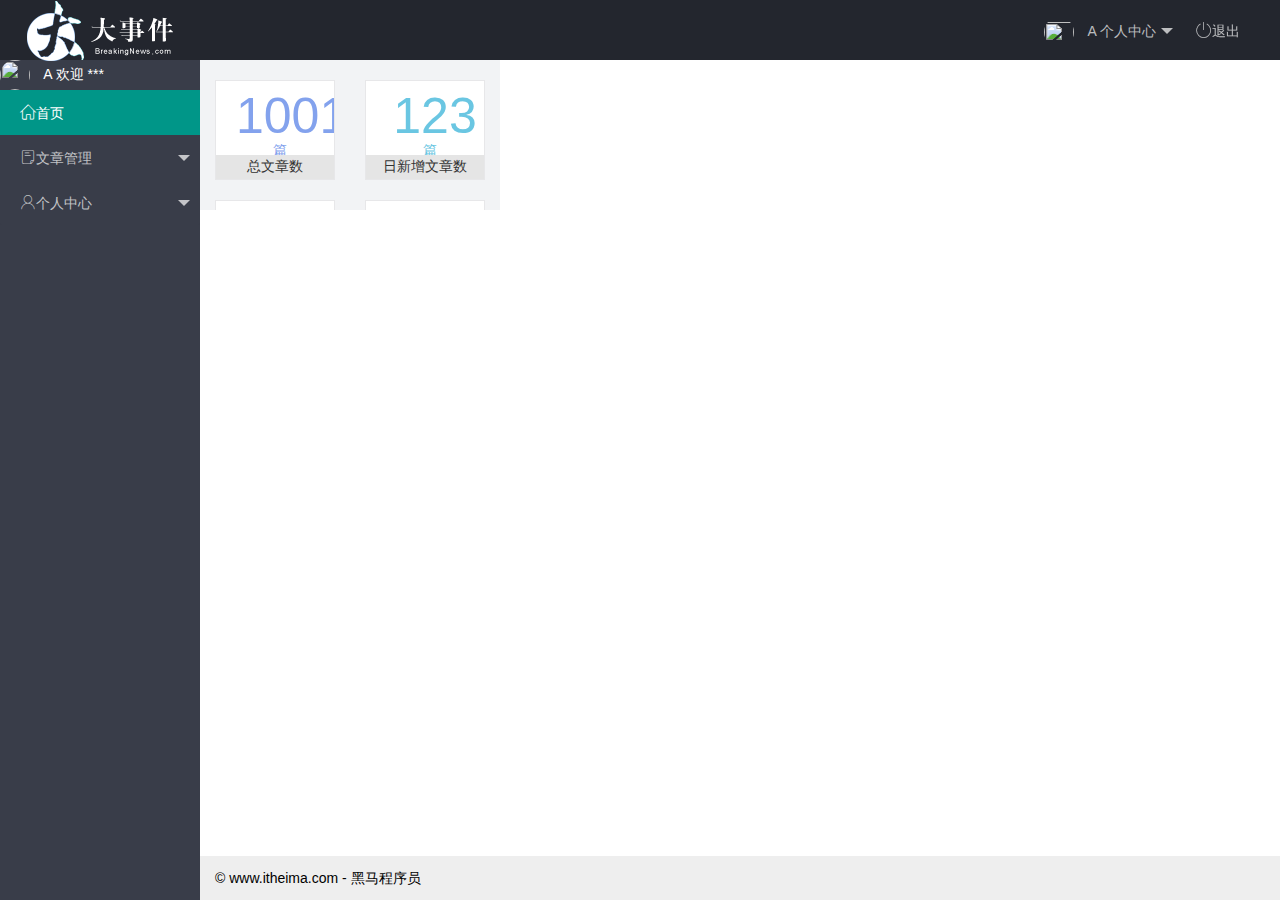
==== commit d2f2f136: "完成文章管理相关功能的开发" ====
--- a/index.html
+++ b/index.html
@@ -60,13 +60,13 @@
                         <a class="" href="javascript:;"><span class="iconfont icon-16"></span>文章管理</a>
                         <dl class="layui-nav-child">
                             <dd>
-                                <a href="javascript:;"><i class="layui-icon layui-icon-app"></i>文章类别</a>
+                                <a href="/article/art_cate.html" target="fm"><i class="layui-icon layui-icon-app"></i>文章类别</a>
                             </dd>
                             <dd>
-                                <a href="javascript:;"><i class="layui-icon layui-icon-app"></i>文章列表</a>
+                                <a href="/article/art_list.html" target="fm"><i class="layui-icon layui-icon-app"></i>文章列表</a>
                             </dd>
                             <dd>
-                                <a href="javascript:;"><i class="layui-icon layui-icon-app"></i>发布文章</a>
+                                <a href="/article/art_pub.html" target="fm"><i class="layui-icon layui-icon-app"></i>发布文章</a>
                             </dd>
                         </dl>
                     </li>
